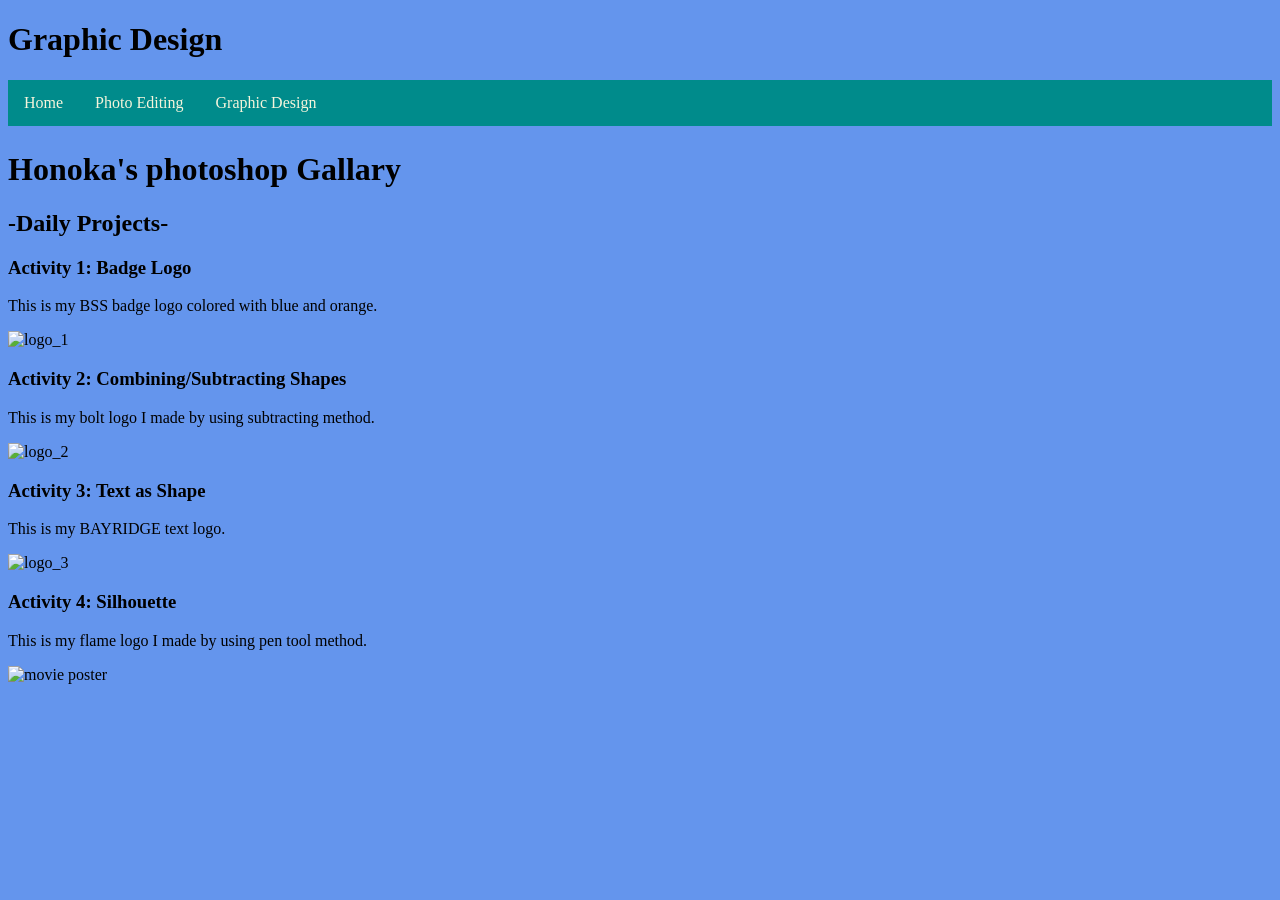
==== graphicdesign.html @ 621f0a9e "Create graphicdesign.html" ====
<!DOCTYPE html>
<html lang="en">
<head>
    <title>IDC2O - First Webpage</title>
    <link rel="stylesheet" href="style.css">
</head>
    
<body>
      <headder>
        <h1>Graphic Design</h1>
      </headder>
    
        <nav> 
            <ul>
                <li><a href="index.html">Home</a></li>
                <li><a href="photoediting.html">Photo Editing</a></li>
                <li><a href="graphicdesign.html">Graphic Design</a></li>
            </ul>
        </nav>
    
        <main>
          <h1>Honoka's photoshop Gallary</h1>
            
          <h2>-Daily Projects-</h2>
      
         <h3>Activity 1: Badge Logo</h3>
         <p>This is my BSS badge logo colored with blue and orange.</p>
         <img src="images/logo 1.png" alt="logo_1" width=400px> 
    
        
         <h3>Activity 2: Combining/Subtracting Shapes</h3>
         <p>This is my bolt logo I made by using subtracting method.</p>
         <img src="images/logo 2.png" alt="logo_2" width=400px> 
    
    
         <h3>Activity 3: Text as Shape</h3>
         <p>This is my BAYRIDGE text logo.</p>
         <img src="images/logo 3.png" alt="logo_3" width=400px> 
       
    
         <h3>Activity 4: Silhouette</h3>
         <p>This is my flame logo I made by using pen tool method.</p>
         <img src="images/moovie poster_PNG.png" alt="movie poster" width=400px>
      </main>  
</body>
    
</html>
---- style.css ----
body {
    background-color: cornflowerblue;
    font-family: Georgia, 'Times New Roman', Times, serif;
    font-weight: 400;
    font-style: normal;
}

header {

    height: 150px;
    background-color: cyan;
}
   



nav {
    height: 50px;
}
ul {
  list-style-type: none;
  margin: 0;
  padding: 0;
  overflow: hidden;
  background-color: darkcyan;
}

ul li {
  float: left;
}

ul li a {
  display: block;
  color:beige;
  text-align: center;
  padding: 14px 16px;
  text-decoration: none;
}

ul li a:hover {
  background-color: blueviolet;
}
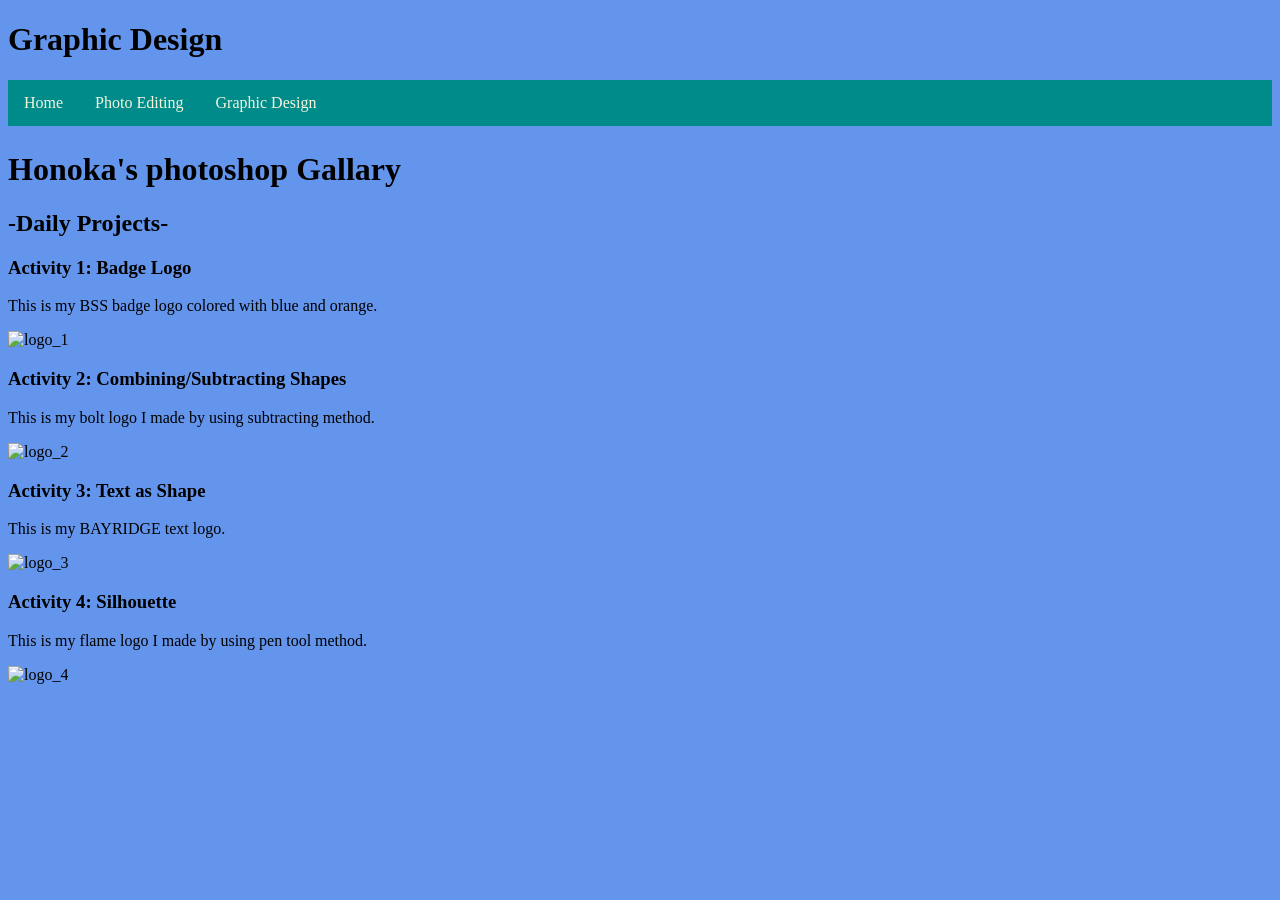
==== commit e1a69c9c: "Update graphicdesign.html" ====
--- a/graphicdesign.html
+++ b/graphicdesign.html
@@ -42,7 +42,7 @@
     
          <h3>Activity 4: Silhouette</h3>
          <p>This is my flame logo I made by using pen tool method.</p>
-         <img src="images/moovie poster_PNG.png" alt="movie poster" width=400px>
+         <img src="images/logo 4.png" alt="logo_4" width=400px>
       </main>  
 </body>
     
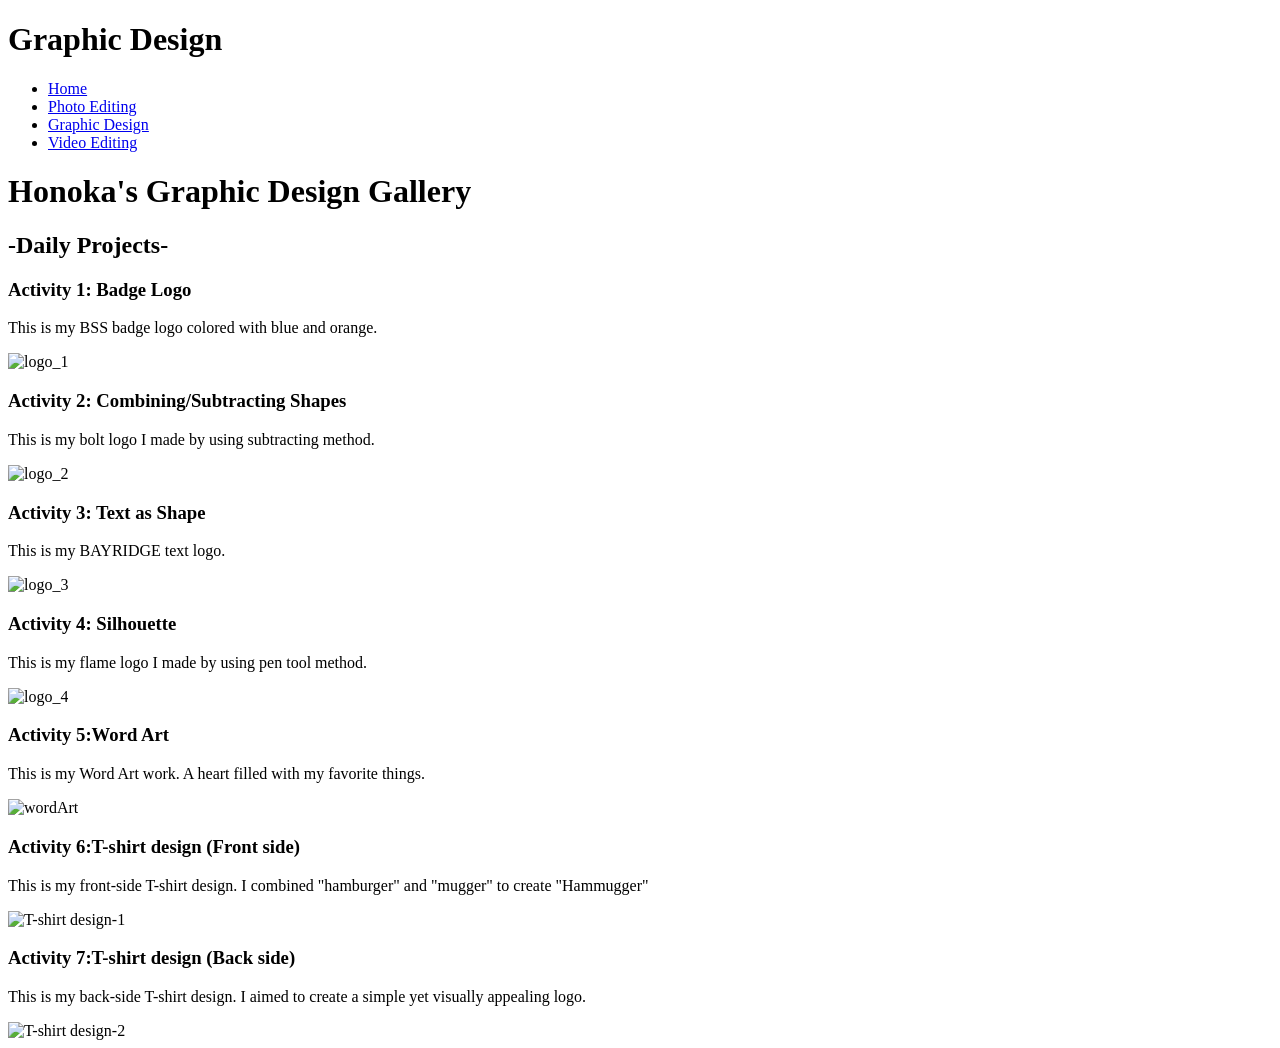
==== commit 03b0697f: "Add files via upload" ====
--- a/graphicdesign.html
+++ b/graphicdesign.html
@@ -1,49 +1,71 @@
-
 
 <!DOCTYPE html>
 <html lang="en">
 <head>
     <title>IDC2O - First Webpage</title>
-    <link rel="stylesheet" href="style.css">
+    <link rel="stylesheet" href="styles.Css">
 </head>
     
 <body>
-      <headder>
-        <h1>Graphic Design</h1>
-      </headder>
+  <div class="container"></div>
+    <headder>
+      <div id="banner" class="banner"></div>
+      <h1>Graphic Design</h1>
+    </headder>
     
-        <nav> 
-            <ul>
-                <li><a href="index.html">Home</a></li>
-                <li><a href="photoediting.html">Photo Editing</a></li>
-                <li><a href="graphicdesign.html">Graphic Design</a></li>
-            </ul>
-        </nav>
+    <nav> 
+      <ul>
+       <li><a href="index.html">Home</a></li>
+       <li><a href="photoediting.html">Photo Editing</a></li>
+       <li><a href="graphicdesign.html">Graphic Design</a></li>
+       <li><a href="videoediting.html">Video Editing</a></li>
+      </ul>
+    </nav>
     
-        <main>
-          <h1>Honoka's photoshop Gallary</h1>
-            
-          <h2>-Daily Projects-</h2>
-      
-         <h3>Activity 1: Badge Logo</h3>
-         <p>This is my BSS badge logo colored with blue and orange.</p>
-         <img src="images/logo 1.png" alt="logo_1" width=400px> 
+    <main>
+      <h1>Honoka's Graphic Design Gallery</h1>
+      <h2>-Daily Projects-</h2>
+
+      <h3>Activity 1: Badge Logo</h3>
+      <p>This is my BSS badge logo colored with blue and orange.</p>
+      <img src="images/logo 1.png" alt="logo_1" width=400px> 
     
         
-         <h3>Activity 2: Combining/Subtracting Shapes</h3>
-         <p>This is my bolt logo I made by using subtracting method.</p>
-         <img src="images/logo 2.png" alt="logo_2" width=400px> 
+      <h3>Activity 2: Combining/Subtracting Shapes</h3>
+      <p>This is my bolt logo I made by using subtracting method.</p>
+      <img src="images/logo 2.png" alt="logo_2" width=400px> 
     
     
-         <h3>Activity 3: Text as Shape</h3>
-         <p>This is my BAYRIDGE text logo.</p>
-         <img src="images/logo 3.png" alt="logo_3" width=400px> 
+      <h3>Activity 3: Text as Shape</h3>
+      <p>This is my BAYRIDGE text logo.</p>
+      <img src="images/logo 3.png" alt="logo_3" width=400px> 
        
     
-         <h3>Activity 4: Silhouette</h3>
-         <p>This is my flame logo I made by using pen tool method.</p>
-         <img src="images/logo 4.png" alt="logo_4" width=400px>
-      </main>  
+      <h3>Activity 4: Silhouette</h3>
+      <p>This is my flame logo I made by using pen tool method.</p>
+      <img src="images/logo 4.png" alt="logo_4" width=400px>
+
+
+      <h3>Activity 5:Word Art</h3>
+      <p>This is my Word Art work. A heart filled with my favorite things.</p>
+      <img src="images/wordart (1).png" alt="wordArt" width=400px> 
+
+
+      <h3>Activity 6:T-shirt design (Front side)</h3>
+      <p>This is my front-side T-shirt design. I combined "hamburger" and "mugger" to create "Hammugger"</p>
+      <img src="images/my t-shirt design.png" alt="T-shirt design-1" width=400px> 
+
+
+      <h3>Activity 7:T-shirt design (Back side)</h3>
+      <p>This is my back-side T-shirt design. I aimed to create a simple yet visually appealing logo.</p>
+      <img src="images/t-shirt design 2.png" alt="T-shirt design-2" width=400px> 
+
+    </main>  
+
 </body>
     
+
+    
 </html>
+
+
